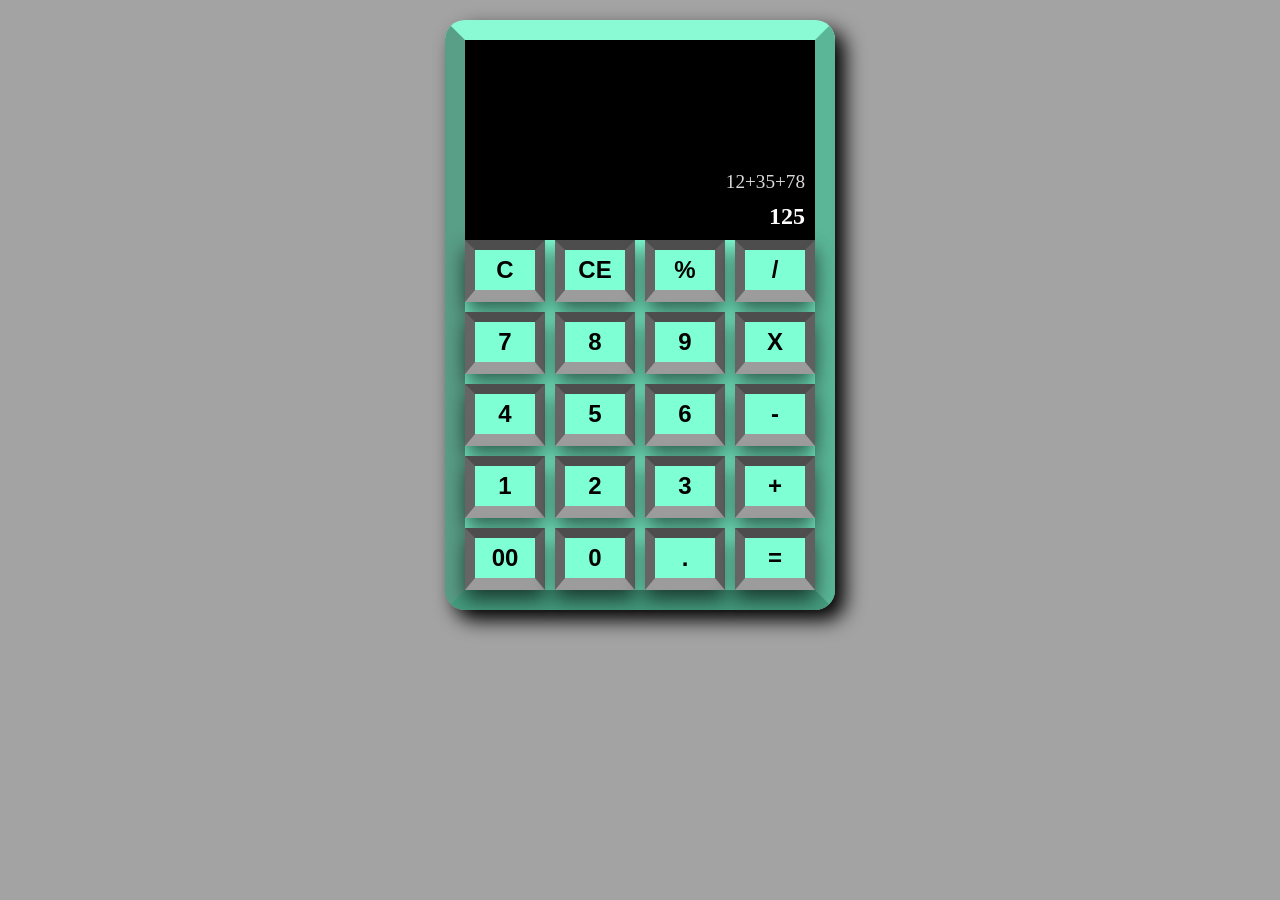
==== calculator.html @ da359b10 "first initialisation" ====
<!DOCTYPE html>
<html lang="en">
<head>
    <meta charset="UTF-8">
    <meta name="viewport" content="width=device-width, initial-scale=1.0">
    <title>Document</title>
</head>
<body>
    <style>
        body{
            height: 100%;
            width: 100%;
            padding: 0;
            margin: 0;
            background-color: rgba(128, 128, 128, 0.719);
            display: flex;
            justify-content: center;
            align-items: baseline;
            padding-top: 20px;
        }
        .body{
            height: max-content;
            width: max-content; 
            display: flex;
            flex-flow: column;
            border: 20px solid aquamarine;
            border-radius: 20px;
            border-top-color: rgb(137, 250, 212);
            border-left-color: rgb(89, 158, 135);
            border-right-color: rgb(90, 182, 151);
            border-bottom-color: rgb(69, 158, 128);
            box-shadow: 10px 10px 20px black;
        }
        .screen{
            background-color: black;
            height: 200px;
            width: 350px;
            display: flex;
            flex-flow: column;
            align-items: flex-end;
            justify-content: flex-end;
        }
        #expression{
            background-color: black;
            color: rgb(218, 216, 216);
            padding-right: 10px;
            font-size: 1.2rem;
            font-weight: 400;
        }
        #results{
            background-color: black;
            color: white;
            font-weight: 700;
            font-size: 1.5rem;
            padding: 10px;
        }
        .keyboard{
            background-color: aquamarine;
            padding: 0;
            width: 350px;
            height: 350px;
            display: grid;
            grid-template-columns: repeat(4,80px);
            gap: 10px;

        }
        button{
            font-weight: 700;
            font-family: 'Lucida Sans', 'Lucida Sans Regular', 'Lucida Grande', 'Lucida Sans Unicode', Geneva, Verdana, sans-serif;
            font-size: 1.5rem;

        }
        button{
            border-bottom: 12px solid rgb(156, 156, 156);
            border-top: 10px solid rgb(78, 77, 77);
            border-right: 10px solid rgb(97, 96, 96);
            border-left: 10px solid rgb(102, 100, 100);
            background-color: aquamarine;
            box-shadow: 0px 10px 20px rgba(0, 0, 0, 0.637);
            transition: all 0.4s ease-in-out;

        }
        button:active{
            box-shadow: none;
            transform: scale(0.9);
        }
    </style>
    <div class="body">
        <div class="screen">
            <div id="expression">12+35+78</div>
            <div id="results">125</div>
        </div>
        <div class="keyboard">
            <button>C</button>
            <button>CE</button>
            <button>%</button>
            <button>/</button>
            <button>7</button>
            <button>8</button>
            <button>9</button>
            <button>X</button>
            <button>4</button>
            <button>5</button>
            <button>6</button>
            <button>-</button>
            <button>1</button>
            <button>2</button>
            <button>3</button>
            <button>+</button>
            <button>00</button>
            <button>0</button>
            <button>.</button>
            <button>=</button>
        </div>
    </div>


    <script type="text/javascript" charset="utf-8">
        


    </script>
</body>
</html>
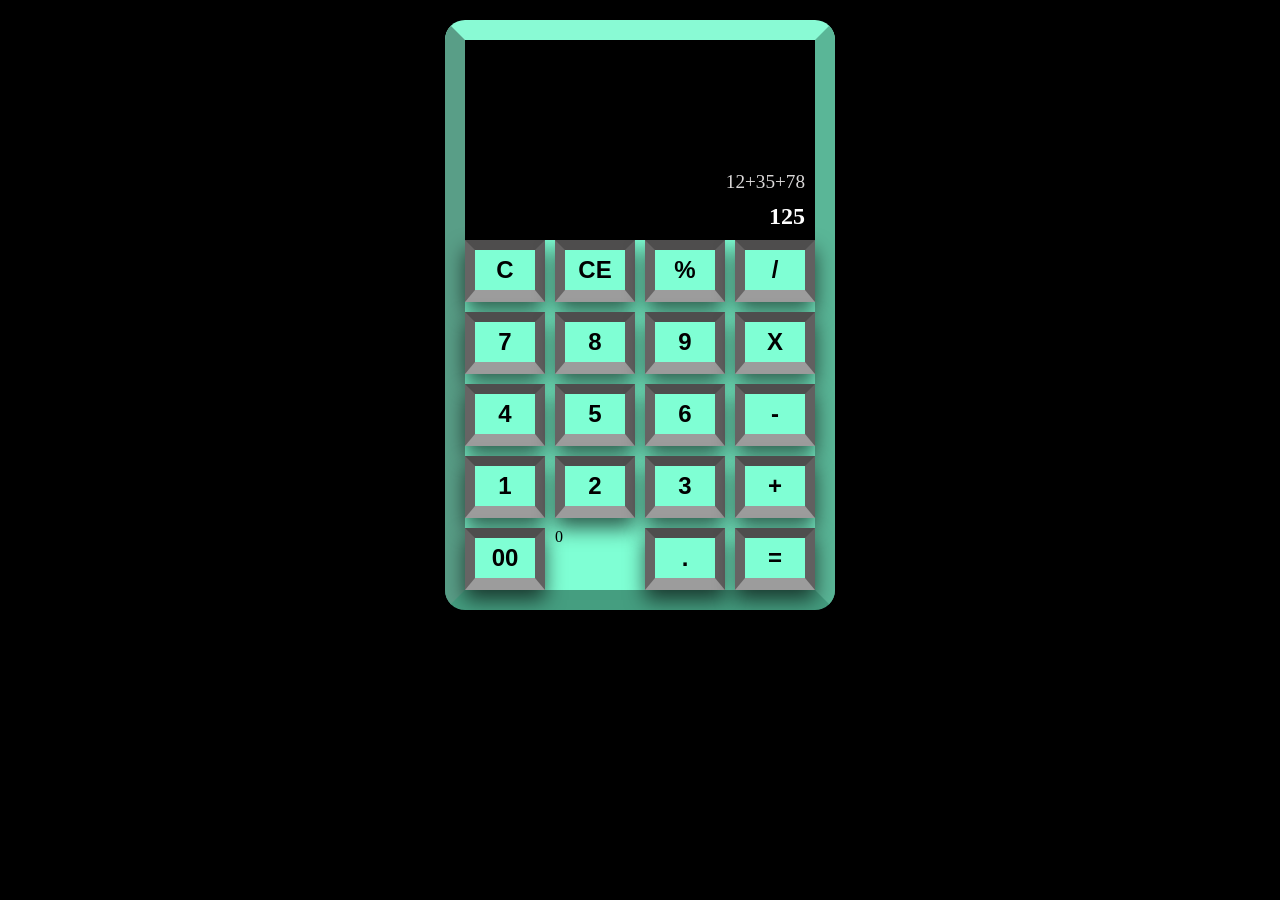
==== commit c6d4b265: "calc" ====
--- a/calculator.html
+++ b/calculator.html
@@ -12,7 +12,7 @@
             width: 100%;
             padding: 0;
             margin: 0;
-            background-color: rgba(128, 128, 128, 0.719);
+            background-color: black;
             display: flex;
             justify-content: center;
             align-items: baseline;
@@ -39,6 +39,13 @@
             flex-flow: column;
             align-items: flex-end;
             justify-content: flex-end;
+        }
+        #expression{
+            background-color: black;
+            color: rgb(218, 216, 216);
+            padding-right: 10px;
+            font-size: 1.2rem;
+            font-weight: 400;
         }
         #expression{
             background-color: black;
@@ -77,7 +84,7 @@
             border-left: 10px solid rgb(102, 100, 100);
             background-color: aquamarine;
             box-shadow: 0px 10px 20px rgba(0, 0, 0, 0.637);
-            transition: all 0.4s ease-in-out;
+            transition: all 0.3s ease-in-out;
 
         }
         button:active{
@@ -107,7 +114,7 @@
             <button>2</button>
             <button>3</button>
             <button>+</button>
-            <button>00</button>
+            <button>00</button
             <button>0</button>
             <button>.</button>
             <button>=</button>
@@ -116,8 +123,40 @@
 
 
     <script type="text/javascript" charset="utf-8">
-        
+        const buttons = document.querySelectorAll("button");
+        const expression= document.getElementById("expression");
+        const results = document.getElementById("results");
 
+        //expression.innerHTML="";
+        //results.innerHTML="";
+
+        buttons.forEach(button => {button.addEventListener("click", function(){
+            
+            let value = button.textContent;
+
+            if (value === "CE"){
+                expression.textContent="";
+                results.textContent="";
+                console.log(value);}
+            
+            else if (value === "C"){
+                expression.textContent= expression.textContent.slice(0, -1);
+                console.log("deleted")
+
+            }
+            else if (Number.isFinite(Number(value))){
+                expression.textContent += value;
+            }
+            else if (value= "+"){
+
+                const contentOne= expression.textContent;
+                expression.textContent="";
+                console.log(contentOne)
+
+            }
+
+        })    
+    })
 
     </script>
 </body>
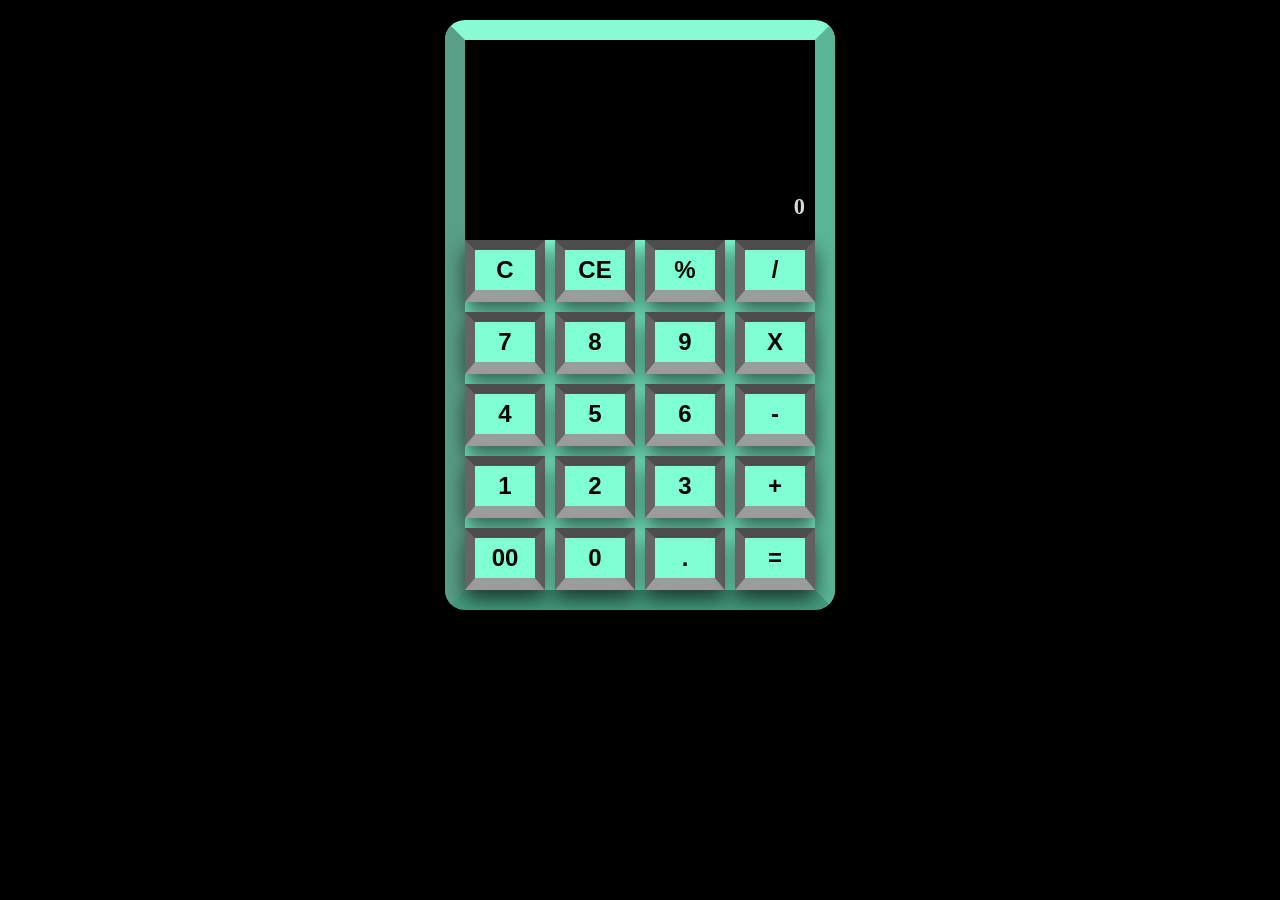
==== commit 698a3886: "calculator logic" ====
--- a/calculator.html
+++ b/calculator.html
@@ -40,7 +40,7 @@
             align-items: flex-end;
             justify-content: flex-end;
         }
-        #expression{
+        #aftersign{
             background-color: black;
             color: rgb(218, 216, 216);
             padding-right: 10px;
@@ -51,14 +51,22 @@
             background-color: black;
             color: rgb(218, 216, 216);
             padding-right: 10px;
-            font-size: 1.2rem;
-            font-weight: 400;
+            font-size: 1.4rem;
+            font-weight: 600;
+        }
+        
+        #view{
+            background-color: black;
+            color: rgb(218, 216, 216);
+            padding-right: 10px;
+            font-size: 1.4rem;
+            font-weight: 600;
         }
         #results{
             background-color: black;
             color: white;
             font-weight: 700;
-            font-size: 1.5rem;
+            font-size: 1.6rem;
             padding: 10px;
         }
         .keyboard{
@@ -94,8 +102,10 @@
     </style>
     <div class="body">
         <div class="screen">
-            <div id="expression">12+35+78</div>
-            <div id="results">125</div>
+            <div id="view"></div>
+            <div id="aftersign"></div>
+            <div id="expression">0</div>
+            <div id="results"></div>
         </div>
         <div class="keyboard">
             <button>C</button>
@@ -114,7 +124,7 @@
             <button>2</button>
             <button>3</button>
             <button>+</button>
-            <button>00</button
+            <button>00</button>
             <button>0</button>
             <button>.</button>
             <button>=</button>
@@ -125,19 +135,26 @@
     <script type="text/javascript" charset="utf-8">
         const buttons = document.querySelectorAll("button");
         const expression= document.getElementById("expression");
+        const aftersign= document.getElementById("aftersign");
         const results = document.getElementById("results");
-
-        //expression.innerHTML="";
-        //results.innerHTML="";
+        const viewDetail = document.getElementById("view")
+        let calcResult = 0;
+        let contentOne = Number(expression.textContent);
+        let operator = "";
+        let finalresult = 0;
 
         buttons.forEach(button => {button.addEventListener("click", function(){
             
             let value = button.textContent;
 
             if (value === "CE"){
-                expression.textContent="";
+                expression.textContent=0;
                 results.textContent="";
-                console.log(value);}
+                aftersign.textContent=""
+                calcResult = 0
+                console.log(value);
+                viewDetail.textContent= ""
+            }
             
             else if (value === "C"){
                 expression.textContent= expression.textContent.slice(0, -1);
@@ -145,17 +162,124 @@
 
             }
             else if (Number.isFinite(Number(value))){
-                expression.textContent += value;
-            }
-            else if (value= "+"){
-
-                const contentOne= expression.textContent;
+                    if (finalresult>0){ 
+                    results.textContent="";
+                    aftersign.textContent="";                    
+                    console.log(value);
+                    viewDetail.textContent= "";
+                    expression.textContent += value;
+                    contentOne=Number(expression.textContent);
+                }
+                else {
+                    expression.textContent += value;
+                    contentOne=Number(expression.textContent);
+                }
+            }
+            else if (value=== "+"){
+                operator=value;
+                calcResult += contentOne;
                 expression.textContent="";
-                console.log(contentOne)
-
-            }
-
-        })    
+                console.log(calcResult);
+                aftersign.textContent=calcResult;
+                contentOne = 0;
+            }
+            else if (value === "-"){
+                operator=value;
+                if (calcResult === 0|| expression.textContent===""){
+                    expression.textContent="";
+                    console.log(calcResult);
+                    aftersign.textContent=calcResult;
+
+                }
+                else {
+                    calcResult -= contentOne;
+                    expression.textContent="";
+                    console.log(calcResult);
+                    aftersign.textContent=calcResult;}    
+            }
+            else if (value === "X"){
+                operator=value;
+                if (calcResult === 0){
+                    calcResult = 1;
+                    let product = calcResult * contentOne;
+                    expression.textContent="";
+                    calcResult = product;
+                    console.log(calcResult);
+                    aftersign.textContent=calcResult;
+                }
+                else if (calcResult > 0 && contentOne === 0){
+                    expression.textContent="";
+                    console.log(calcResult);
+                    aftersign.textContent=calcResult;
+
+                }
+                else {
+                    calcResult *= contentOne;
+                    expression.textContent="";
+                    console.log(calcResult);
+                    aftersign.textContent=calcResult;
+
+                }
+
+            }
+            else if (value === "/"){
+                operator=value;
+                if (calcResult === 0){
+
+                    calcResult = contentOne;
+                    console.log(calcResult);
+                    aftersign.textContent=calcResult;
+                    expression.textContent="";
+                }
+                else if (calcResult > 0 && contentOne === 0){
+                    expression.textContent="";
+                    console.log(calcResult);
+                    aftersign.textContent=calcResult;
+                }
+                else {
+                    let division = calcResult/ contentOne;
+                    calcResult = division;
+                    console.log(calcResult);
+                    aftersign.textContent=calcResult; 
+                }   
+            }
+            else if (value === "%"){
+                operator=value;
+                calcResult= contentOne / 100 ;
+                console.log(calcResult);
+                aftersign.textContent=calcResult;    
+            }
+
+            else if(value === "="){
+
+                if (operator === "+"){
+                    finalresult=calcResult+contentOne;
+                    expression.textContent="";
+                }
+                else if (operator === "-"){
+                    finalresult=calcResult-contentOne;
+                    expression.textContent="";
+                }
+                else if (operator === "X"){
+                    finalresult=calcResult*contentOne;
+                    expression.textContent="";
+                }
+                else if (operator === "/"){
+                    finalresult=calcResult/contentOne;
+                    expression.textContent="";
+                }
+
+                results.textContent = finalresult;
+                viewDetail.textContent= calcResult+""+operator+""+contentOne;
+                calcResult = finalresult;
+                aftersign.textContent=calcResult;
+                contentOne = 0;
+                console.log(calcResult,contentOne);
+
+            }
+
+        })   
+         
     })
 
     </script>
